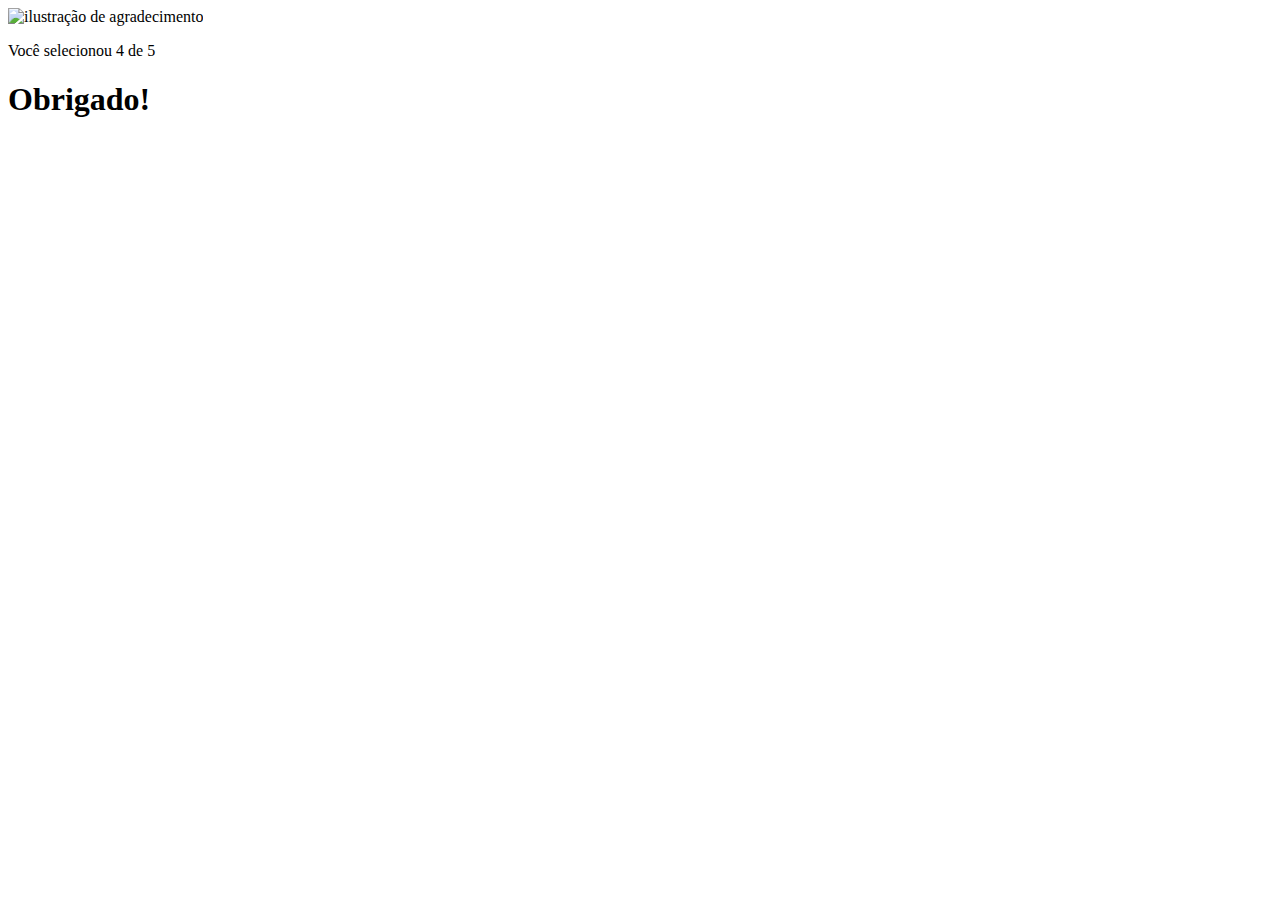
==== pages/agradecimento.html @ 0950e483 "sexto commit do infex.html, primeiro commit do agradecimento.html e primeiro commit do agradecimento" ====
<!DOCTYPE html>
<html lang="en">
<head>
    <meta charset="UTF-8">
    <meta name="viewport" content="width=device-width, initial-scale=1.0">
    <link rel="stylesheet" href="agradecimento.css">
    <title>Feedback - Agradecimento</title>
</head>
<body>
    <div class="card">
        <img src="../images/illustration-thank-you.svg" alt="ilustração de agradecimento">
        <p>Você selecionou 4 de 5</p>
        <h1>Obrigado!</h1>
    </div>
</body>
</html>
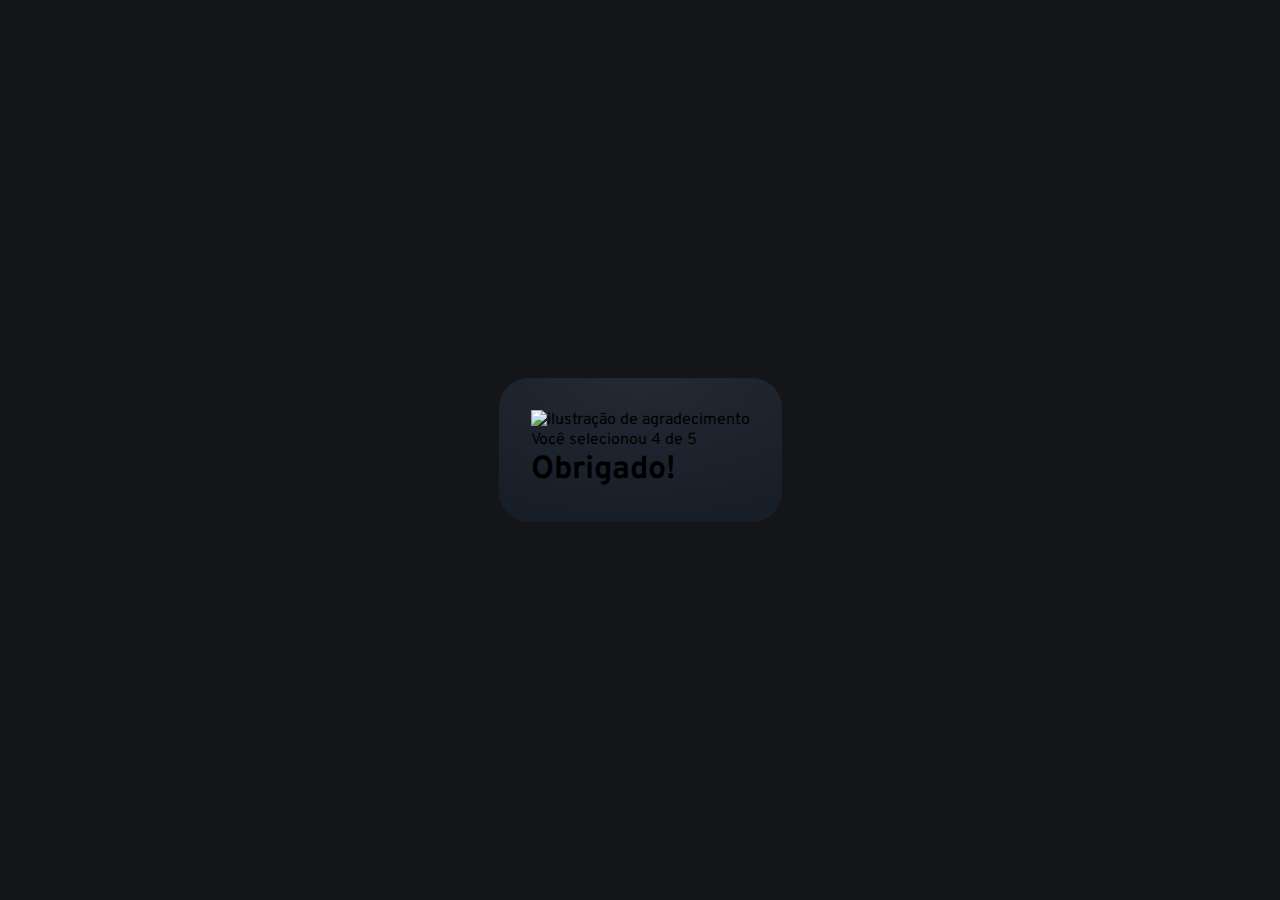
==== commit b02f7e46: "segundo commit do agradecimento.html e segundo commit do agradecimento.css" ====
--- a/pages/agradecimento.html
+++ b/pages/agradecimento.html
@@ -3,6 +3,10 @@
 <head>
     <meta charset="UTF-8">
     <meta name="viewport" content="width=device-width, initial-scale=1.0">
+    <link rel="preconnect" href="https://fonts.googleapis.com">
+    <link rel="preconnect" href="https://fonts.gstatic.com/" crossorigin>
+    <link href="https://fonts.googleapis.com/css2?family=Overpass:ital,wght@0,100..900;1,100..900&display=swap"
+        rel="stylesheet">
     <link rel="stylesheet" href="agradecimento.css">
     <title>Feedback - Agradecimento</title>
 </head>
--- a/pages/agradecimento.css
+++ b/pages/agradecimento.css
@@ -0,0 +1,29 @@
+*{
+    margin: 0;
+    padding: 0;
+    box-sizing: border-box;
+    font-family: "Overpass",sans-serif;
+    -webkit-font-smoothing:antialised;
+}
+:root{
+    --dark-blue:#262e38;
+    --light-grey:#969fad;
+    --medium-grey:#7c8798;
+    --orange:#fc7614;
+    --white:#fff;
+    --very-dark-blue:#131518;
+    --black-gradient: radial-gradient(98.96% 98.96% at 50% 0%, #232A34 0%, #181E27 100%);
+}
+body{
+    background-color: var(--very-dark-blue);
+    height: 100svh;
+    display: flex;
+    justify-content: center;
+    align-items: center;
+}
+.card{
+    background: var(--black-gradient);
+    max-width: 412px;
+    padding: 32px;
+    border-radius: 30px;
+}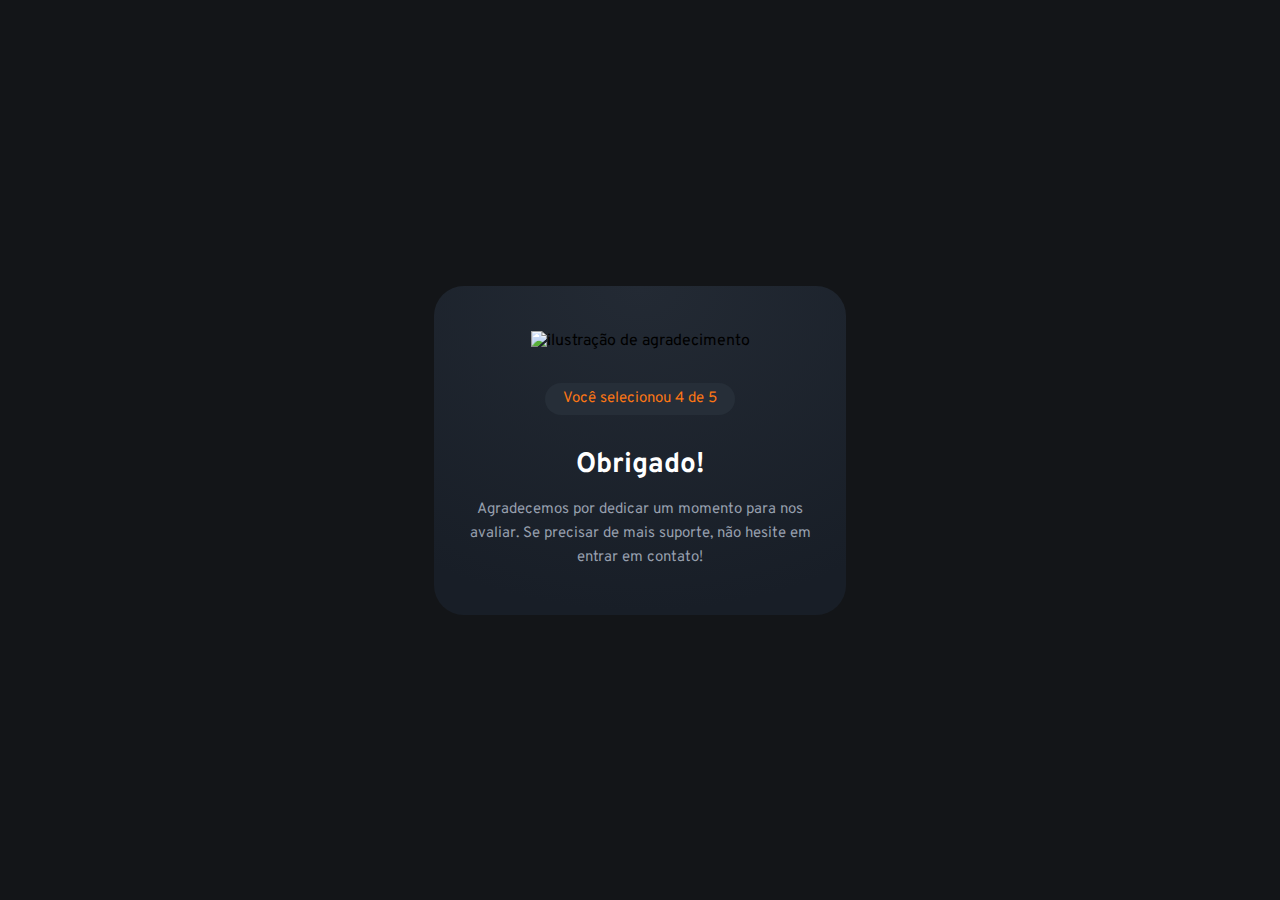
==== commit e08ec5c7: "terceiro commit do agradecimento.html e quarto commit do agradecimento.css" ====
--- a/pages/agradecimento.html
+++ b/pages/agradecimento.html
@@ -13,8 +13,9 @@
 <body>
     <div class="card">
         <img src="../images/illustration-thank-you.svg" alt="ilustração de agradecimento">
-        <p>Você selecionou 4 de 5</p>
+        <p class = paragrafo_nota>Você selecionou 4 de 5</p>
         <h1>Obrigado!</h1>
+        <p>Agradecemos por dedicar um momento para nos avaliar. Se precisar de mais suporte, não hesite em entrar em contato!</p>
     </div>
 </body>
 </html>--- a/pages/agradecimento.css
+++ b/pages/agradecimento.css
@@ -23,7 +23,31 @@
 }
 .card{
     background: var(--black-gradient);
+    text-align: center;
     max-width: 412px;
-    padding: 32px;
+    padding: 45px 32px;
     border-radius: 30px;
+}
+.card img{
+    margin-bottom: 32px;
+}
+.card .paragrafo_nota{
+    background-color: var(--dark-blue);
+    width: fit-content;
+    margin-inline: auto;
+    padding: 4px 18px;
+    border-radius: 22px;
+    font-size: 15px;
+    color: var(--orange);
+    margin-bottom: 32px;
+}
+.card h1{
+    color: var(--white);
+    font-size: 28px;
+    margin-bottom: 15px;
+}
+.card p{
+    color: var(--light-grey);
+    font-size: 15px;
+    line-height: 24px;
 }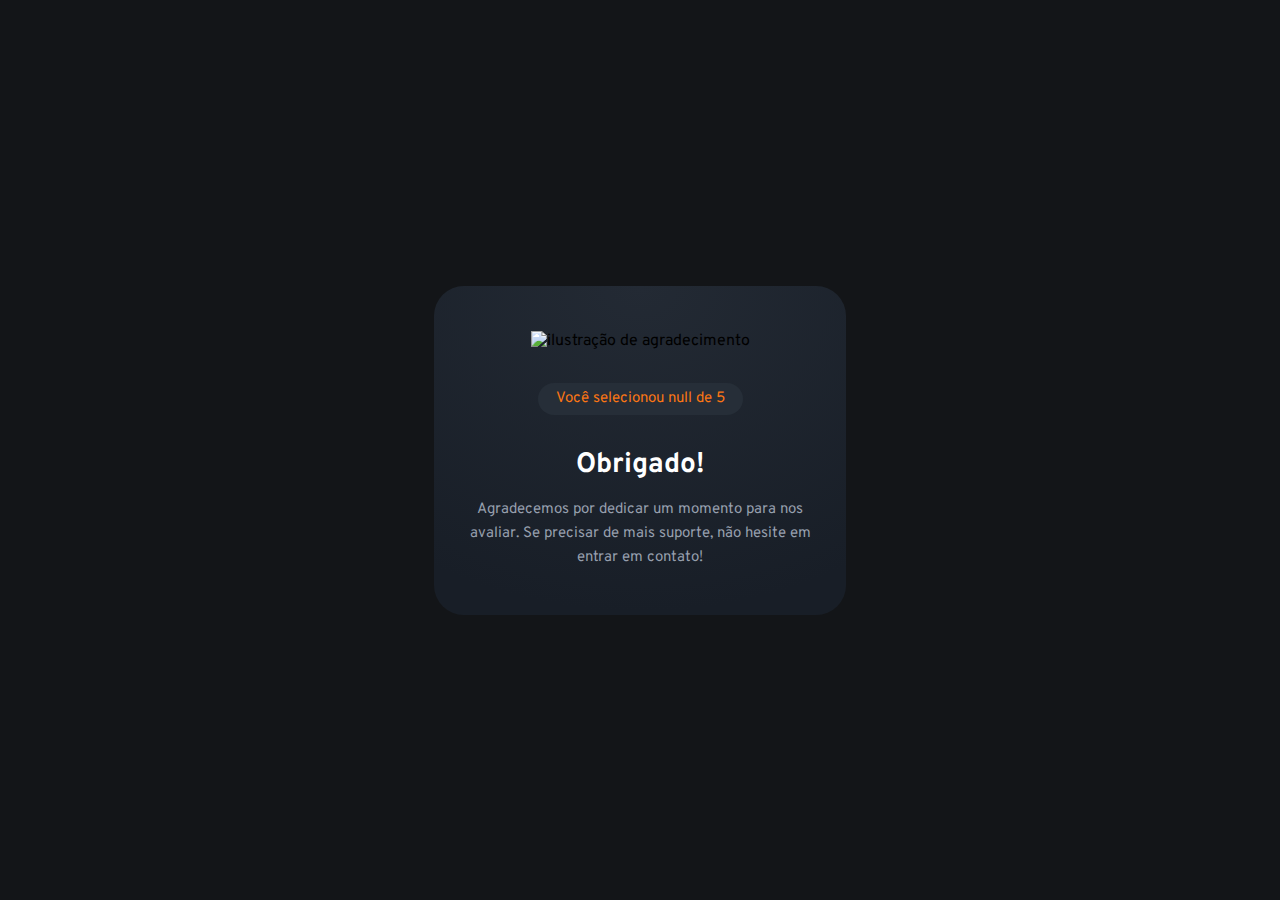
==== commit 5714664e: "java script do agradecimento" ====
--- a/pages/agradecimento.html
+++ b/pages/agradecimento.html
@@ -7,6 +7,7 @@
     <link rel="preconnect" href="https://fonts.gstatic.com/" crossorigin>
     <link href="https://fonts.googleapis.com/css2?family=Overpass:ital,wght@0,100..900;1,100..900&display=swap"
         rel="stylesheet">
+        <script src="agradecimento.js"defer></script>
     <link rel="stylesheet" href="agradecimento.css">
     <title>Feedback - Agradecimento</title>
 </head>
